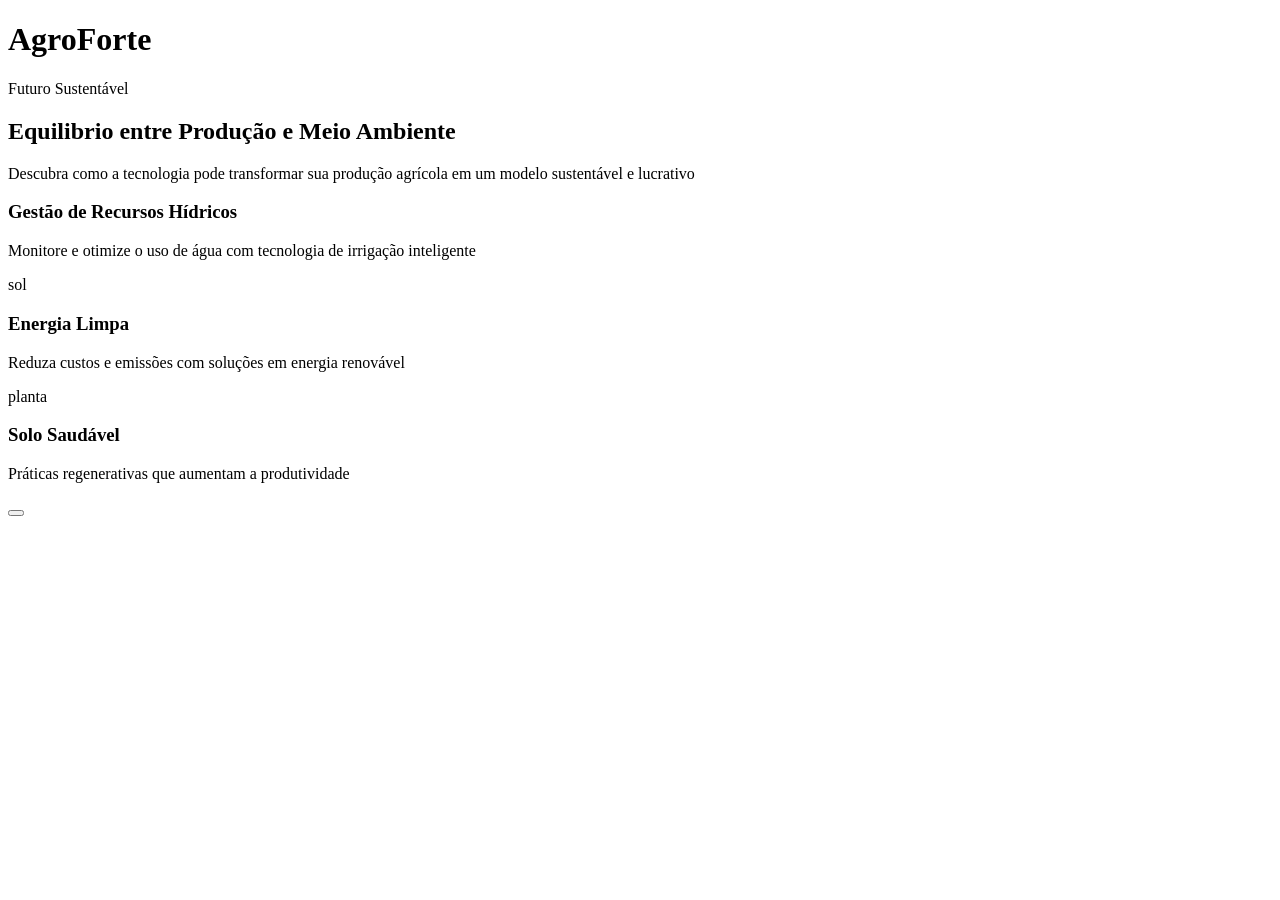
==== index.html/index.html @ c794a31e "." ====
<!DOCTYPE html>
<html lang="pt-br"> 
    <head>
        <meta charset="UTF-8">
        <meta name="viewport"
        content="width=device-width, initial-scale=1.0">
        <title>AgroForte - Futuro Sustentável</title>
        <link rel="stylesheet" href="home.css">
    </head>
    <body>
        <div class="container">
            <header class="cabeçalho">
                <h1>AgroForte</h1>
                <p class="subtitulo">Futuro Sustentável</p>
            </header>

            <main class="conteudo-principal">
                <h2>Equilibrio entre Produção e Meio Ambiente</h2>
                <p class="descricao">
                    Descubra como a tecnologia pode transformar sua produção agrícola em um modelo sustentável e lucrativo
                </p>
                <div class="lista-pilares">
                    <!--Pilar 1: Agua -->
                    <div class="pilar">
                        <span class="icone">
                        </span>
                        <div class="texto-pilar">
                            <h3> Gestão de Recursos Hídricos</h3>
                            <p>Monitore e otimize o  uso de água com tecnologia de irrigação inteligente</p>
                        </div>
                    </div>
                    <div class="pilar">
                        <span class="icone"> sol
                        </span>
                        <div class="texto-pilar">
                            <h3>Energia Limpa</h3>
                            <p>Reduza custos e emissões com soluções em energia renovável</p>
                        </div>
                    </div>
                    <div class="pilar">
                        <span class="icone"> planta 
                             </span>
                            <div class="texto-pilar">
                                <h3>Solo Saudável</h3>
                                <p>Práticas regenerativas que aumentam a produtividade</p>
                            </div>  
                    </div>
                </div>
                <button class="botao-comecar"
                onclick="window.location.href='login.html'">
            </button>

    
            </main>
        </div>
    </body>
</html>
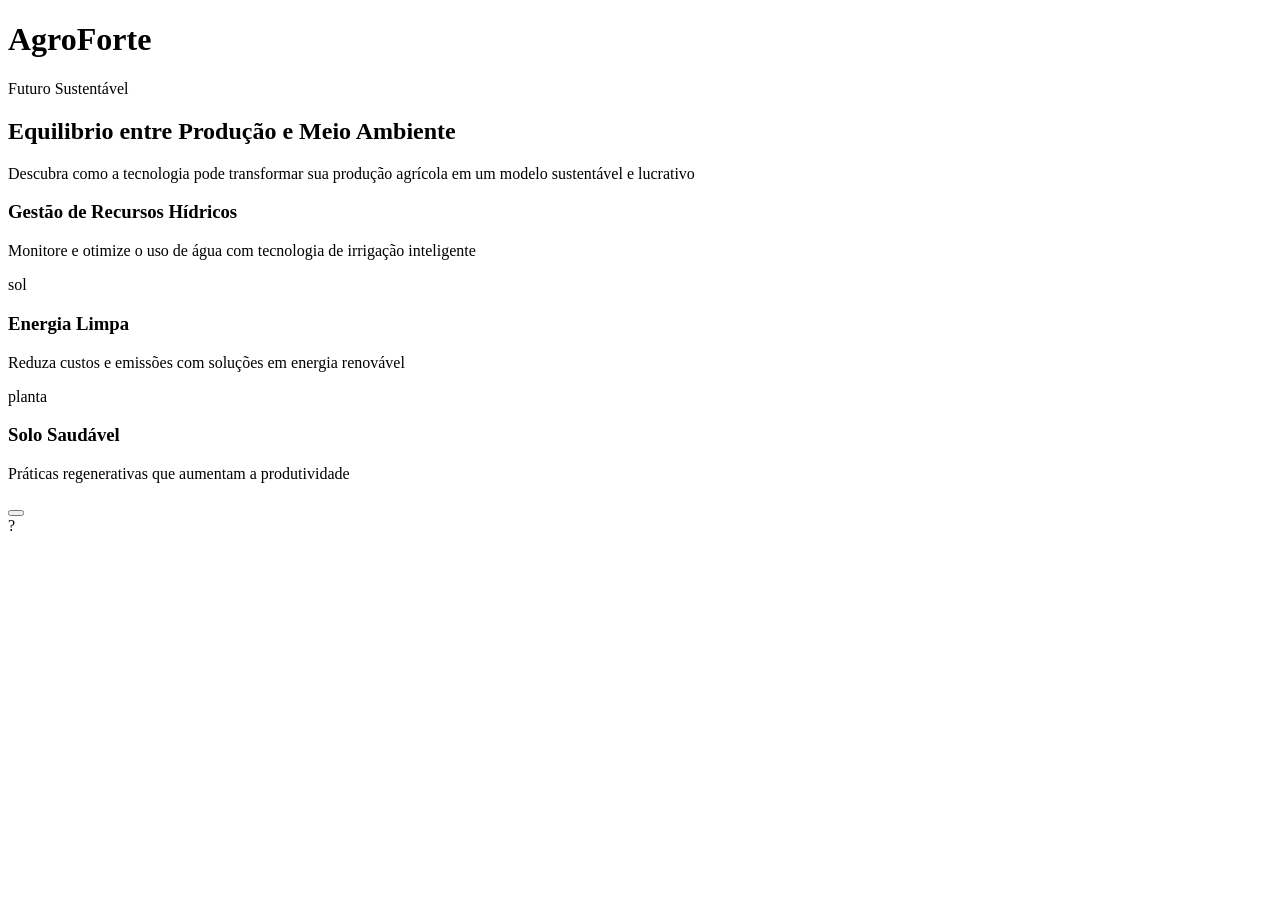
==== commit 4df0be05: "..." ====
--- a/index.html/index.html
+++ b/index.html/index.html
@@ -48,10 +48,10 @@
                 </div>
                 <button class="botao-comecar"
                 onclick="window.location.href='login.html'">
+                
             </button>
-
-    
-            </main>
+        </main>
+        <div class="botao-ajuda">?</div>
         </div>
     </body>
 </html>
